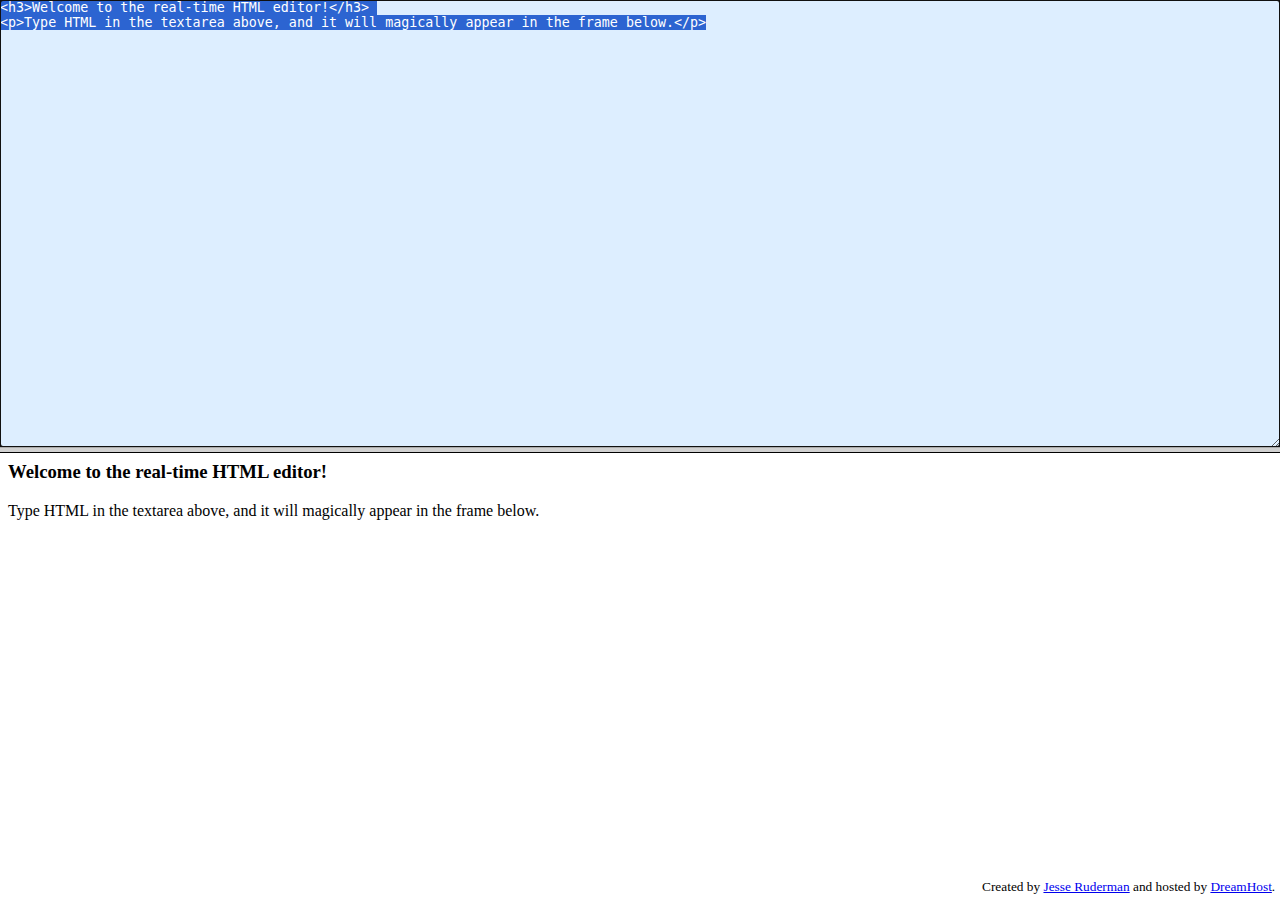
==== index.html @ eedfc757 "Add files via upload" ====
<!DOCTYPE html>
<html>
<head>
<title>Real-time HTML Editor</title>
<script type="text/javascript">

var editboxHTML = 
'<html class="expand close">' +
'<head>' +
'<style type="text/css">' +
'.expand { width: 100%; height: 100%; }' +
'.close { border: none; margin: 0px; padding: 0px; }' +
'html,body { overflow: hidden; }' +
'<\/style>' +
'<\/head>' +
'<body class="expand close" onload="document.f.ta.focus(); document.f.ta.select();">' +
'<form class="expand close" name="f">' +
'<textarea class="expand close" style="background: #def;" name="ta" wrap="hard" spellcheck="false">' +
'<\/textarea>' +
'<\/form>' +
'<\/body>' +
'<\/html>';

var defaultStuff = '<h3>Welcome to the real-time HTML editor!<\/h3>\n' +
'<p>Type HTML in the textarea above, and it will magically appear in the frame below.<\/p>';

// I don't want this stuff to appear in the box at the top because I feel it's likely to be distracting.
var extraStuff = '<div style="position:absolute; margin:.3em; bottom:0em; right:0em;"><small>\n  Created by <a href="http://www.squarefree.com/" target="_top">Jesse Ruderman<\/a> and hosted by <a href="http://www.dreamhost.com/rewards.cgi?jesseruderman" target="_top">DreamHost<\/a>.\n<\/small><\/div>';

var old = '';
         
function init()
{
  window.editbox.document.write(editboxHTML);
  window.editbox.document.close();
  window.editbox.document.f.ta.value = defaultStuff;
  update();
}

function update()
{
  var textarea = window.editbox.document.f.ta;
  var d = dynamicframe.document; 

  if (old != textarea.value) {
    old = textarea.value;
    d.open();
    d.write(old);
    if (old.replace(/[\r\n]/g,'') == defaultStuff.replace(/[\r\n]/g,''))
      d.write(extraStuff);
    d.close();
  }

  window.setTimeout(update, 150);
}

</script>
</head>

<frameset resizable="yes" rows="50%,*" onload="init();">
  <!-- about:blank confuses opera, so use javascript: URLs instead -->
  <frame name="editbox" src="javascript:'';">
  <frame name="dynamicframe" src="javascript:'';">
</frameset>

</html>
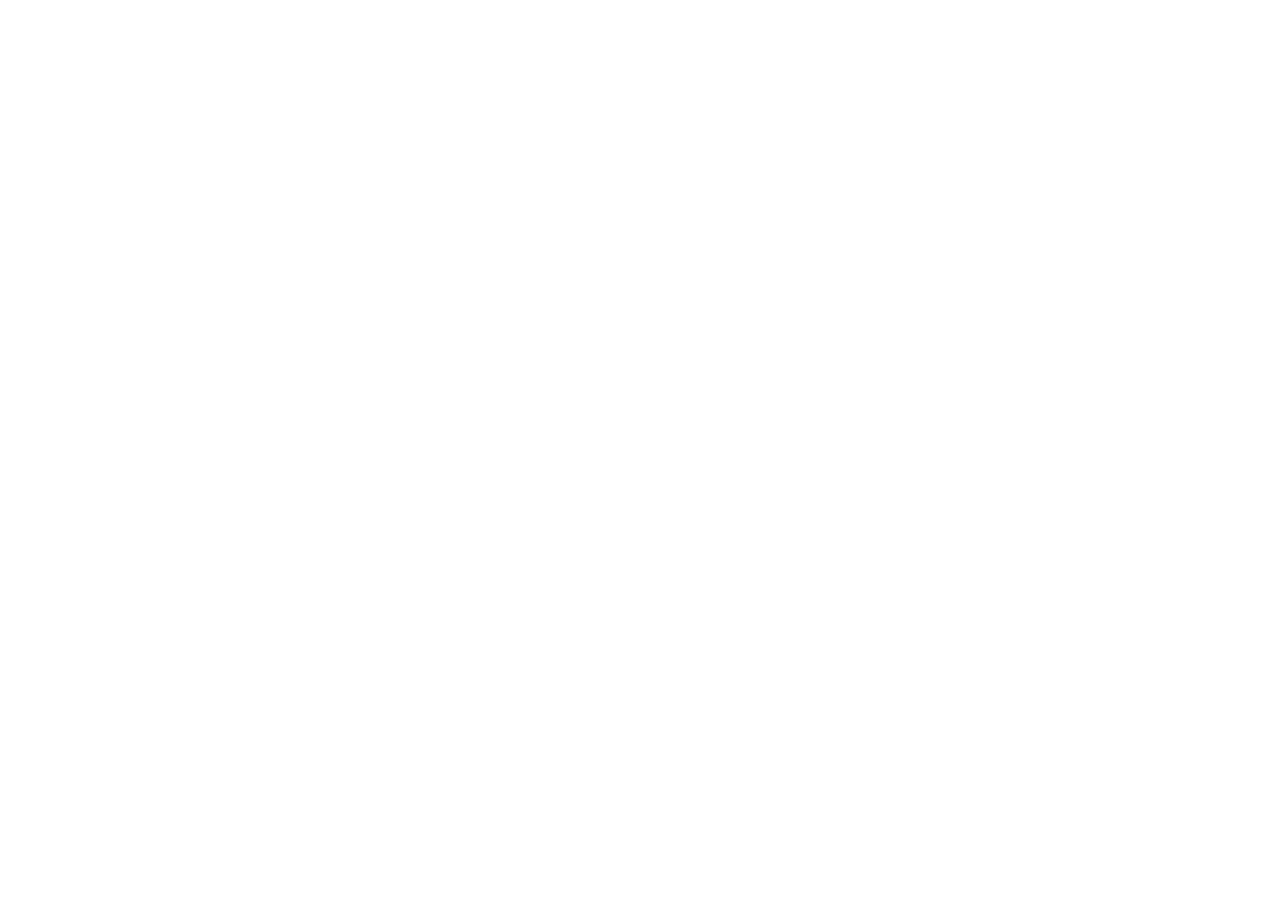
==== commit deed4e94: "Update index.html" ====
--- a/index.html
+++ b/index.html
@@ -1,66 +1,24 @@
 <!DOCTYPE html>
 <html>
-<head>
-<title>Real-time HTML Editor</title>
-<script type="text/javascript">
-
-var editboxHTML = 
-'<html class="expand close">' +
-'<head>' +
-'<style type="text/css">' +
-'.expand { width: 100%; height: 100%; }' +
-'.close { border: none; margin: 0px; padding: 0px; }' +
-'html,body { overflow: hidden; }' +
-'<\/style>' +
-'<\/head>' +
-'<body class="expand close" onload="document.f.ta.focus(); document.f.ta.select();">' +
-'<form class="expand close" name="f">' +
-'<textarea class="expand close" style="background: #def;" name="ta" wrap="hard" spellcheck="false">' +
-'<\/textarea>' +
-'<\/form>' +
-'<\/body>' +
-'<\/html>';
-
-var defaultStuff = '<h3>Welcome to the real-time HTML editor!<\/h3>\n' +
-'<p>Type HTML in the textarea above, and it will magically appear in the frame below.<\/p>';
-
-// I don't want this stuff to appear in the box at the top because I feel it's likely to be distracting.
-var extraStuff = '<div style="position:absolute; margin:.3em; bottom:0em; right:0em;"><small>\n  Created by <a href="http://www.squarefree.com/" target="_top">Jesse Ruderman<\/a> and hosted by <a href="http://www.dreamhost.com/rewards.cgi?jesseruderman" target="_top">DreamHost<\/a>.\n<\/small><\/div>';
-
-var old = '';
-         
-function init()
-{
-  window.editbox.document.write(editboxHTML);
-  window.editbox.document.close();
-  window.editbox.document.f.ta.value = defaultStuff;
-  update();
-}
-
-function update()
-{
-  var textarea = window.editbox.document.f.ta;
-  var d = dynamicframe.document; 
-
-  if (old != textarea.value) {
-    old = textarea.value;
-    d.open();
-    d.write(old);
-    if (old.replace(/[\r\n]/g,'') == defaultStuff.replace(/[\r\n]/g,''))
-      d.write(extraStuff);
-    d.close();
-  }
-
-  window.setTimeout(update, 150);
-}
-
-</script>
-</head>
-
-<frameset resizable="yes" rows="50%,*" onload="init();">
-  <!-- about:blank confuses opera, so use javascript: URLs instead -->
-  <frame name="editbox" src="javascript:'';">
-  <frame name="dynamicframe" src="javascript:'';">
-</frameset>
-
+	<head>
+		<script>
+			try {
+				if (mode == "dir browse") {
+					;
+				} else if (mode == "editor") {
+					;
+				} else if (mode == "visual editor") {
+					;
+				} else if (mode == "terminal") {
+					;
+				} else {
+					alert("Please select a mode");
+				}
+			} catch (err) {
+				alert("Error: " + err);
+			}
+		</script>
+	</head>
+	<body>
+	</body>
 </html>
